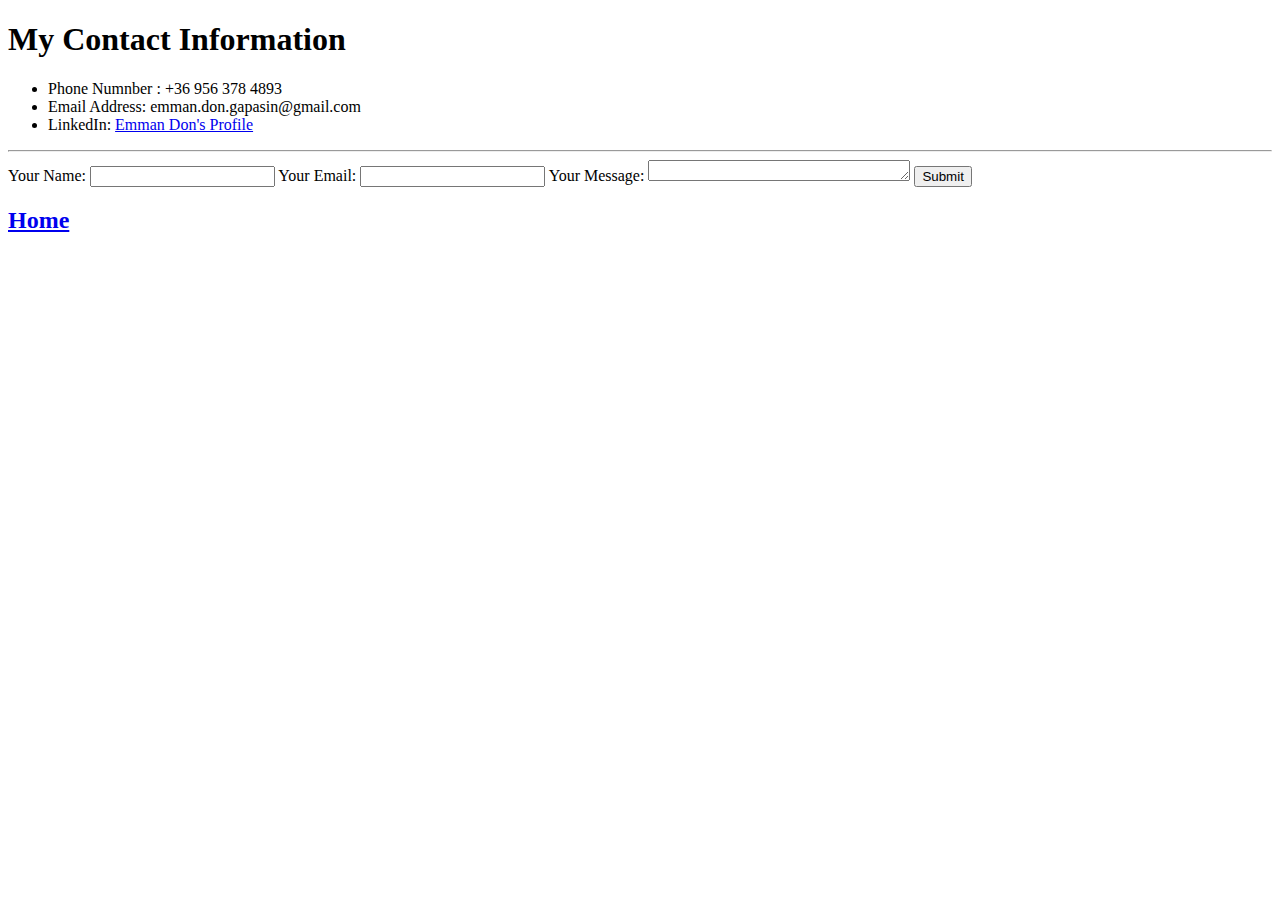
==== contactme.html @ 07e9e820 "Added initial CV website files" ====
<!DOCTYPE html>
<html lang="en">
<head>
  <meta charset="UTF-8">
  <meta http-equiv="X-UA-Compatible" content="IE=edge">
  <meta name="viewport" content="width=device-width, initial-scale=1.0">
  <title>Emman's Contact Information</title>
</head>
<body>
  <div>
    <h1>My Contact Information </h1>
    <ul>
      <li>Phone Numnber : +36 956 378 4893</li>
      <li>Email Address: emman.don.gapasin@gmail.com</li>
      <li>LinkedIn: <a href="https://www.linkedin.com/in/don-gapasin-012550259/" target="_blank">Emman Don's Profile</a></li>
    </ul>

    <hr>

    <form action="mailto:emman.don.gapasin@gmail.com" method="post" enctype="text/plain">
      <label for="Name">Your Name:</label>
      <input name="Name" type="text">
      <label for="Email">Your Email:</label>
      <input name="Email" type="email">
      <label for="Message">Your Message:</label>
      <textarea name="Message" id="" cols="30" rows="1"></textarea>
      <input type="submit">

    </form>


    <h2><a href="index.html">Home</a></h2>
  </div>
</body>
</html>
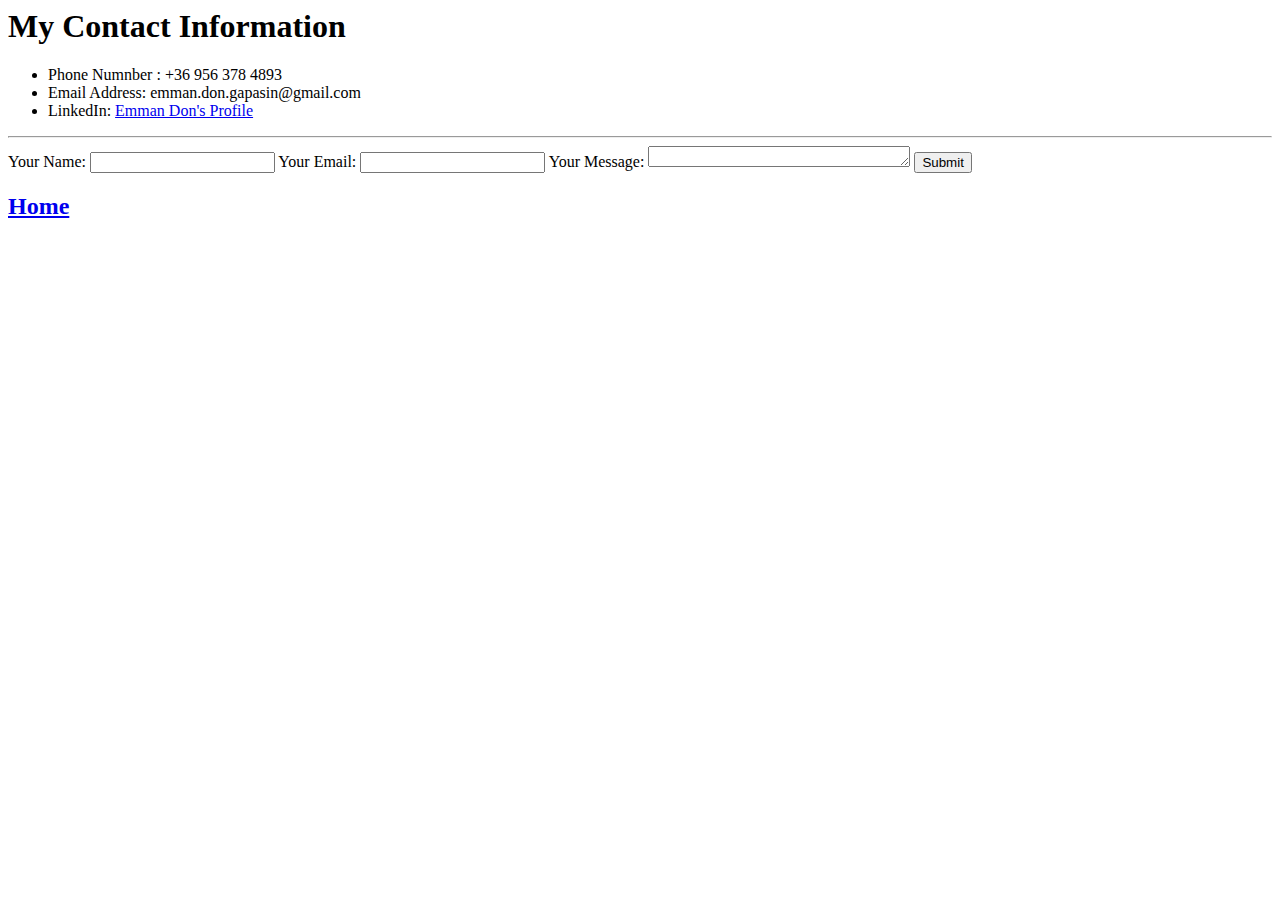
==== commit 73818fb6: "Removed DOCTYPE" ====
--- a/contactme.html
+++ b/contactme.html
@@ -1,4 +1,4 @@
-<!DOCTYPE html>
+
 <html lang="en">
 <head>
   <meta charset="UTF-8">
@@ -32,4 +32,4 @@
     <h2><a href="index.html">Home</a></h2>
   </div>
 </body>
-</html>+</html>
